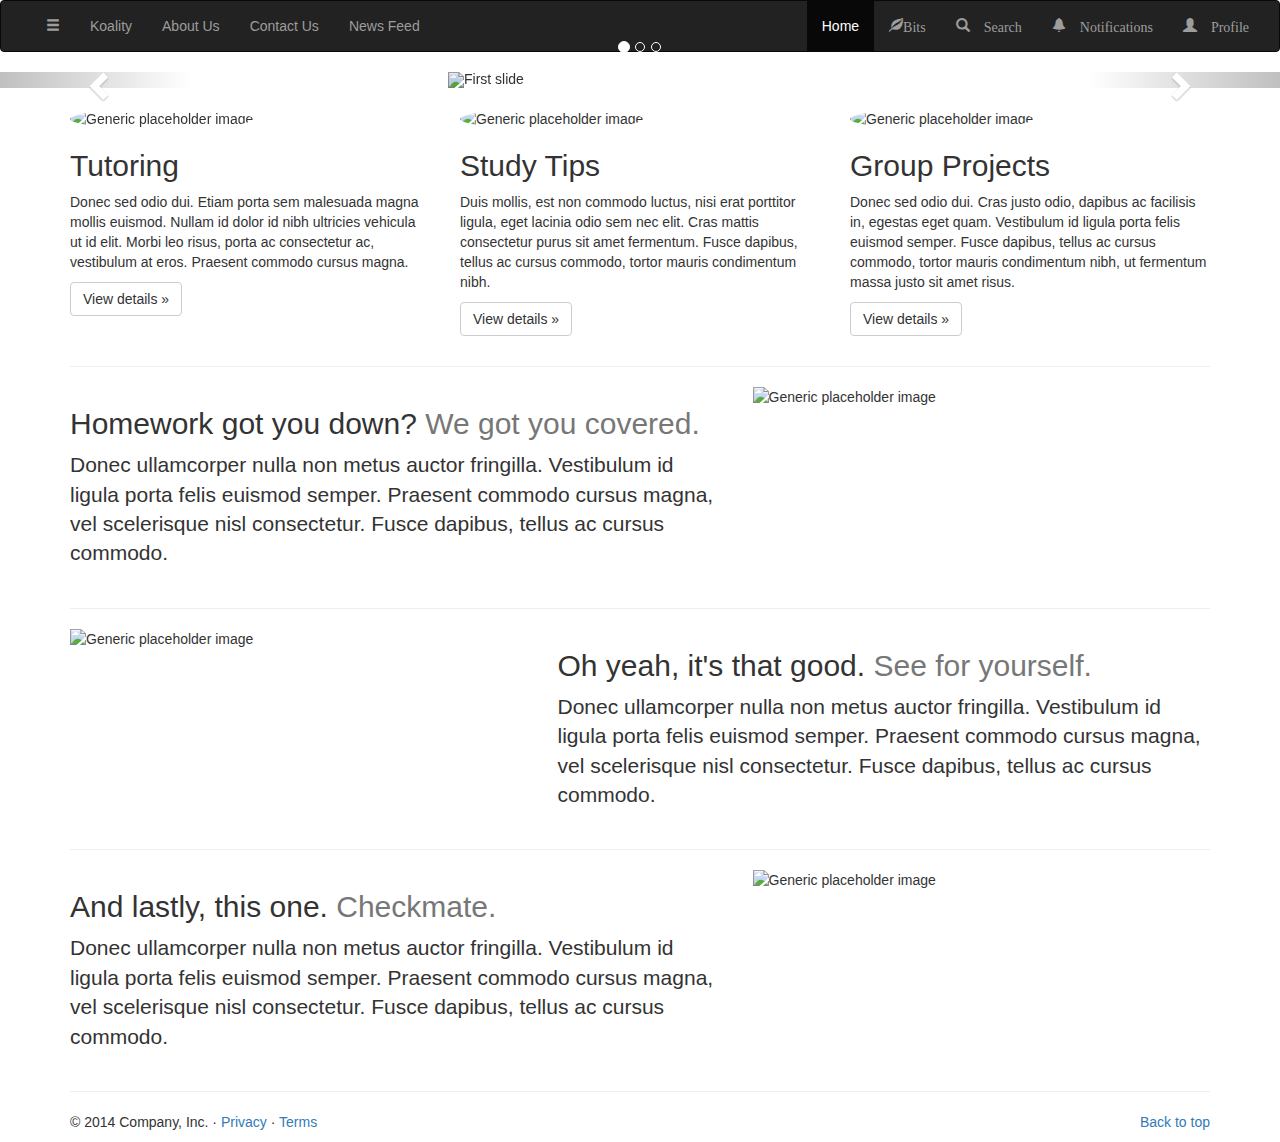
==== koality.html @ a30505aa "Update koality.html" ====
<!DOCTYPE html>
<html lang="en">
  <head>
    <meta charset="utf-8">
    <meta http-equiv="X-UA-Compatible" content="IE=edge">
    <meta name="viewport" content="width=device-width, initial-scale=1">
    <!-- The above 3 meta tags *must* come first in the head; any other head content must come *after* these tags -->
    <title>Home</title>

    <!-- Bootstrap -->
    <link rel="stylesheet" href="https://maxcdn.bootstrapcdn.com/bootstrap/3.3.5/css/bootstrap.min.css">

    <script src="https://ajax.googleapis.com/ajax/libs/jquery/1.11.3/jquery.min.js"></script>
  <script src="http://maxcdn.bootstrapcdn.com/bootstrap/3.3.5/js/bootstrap.min.js"></script>
  
  <style>

  img.first-slide { -webkit-filter: brightness(95%);}
  img.second-slide { -webkit-filter: brightness(85%);}
  img.third-slide { -webkit-filter: brightness(75%);}

  .carousel-inner > .item > img,
  .carousel-inner > .item > a > img {
      width: 30%;
      margin: auto;
  }
  </style>
  </head>
  <body>
  		<!--- Navigation bar -->
  <!--- Dashboard-->
  <nav class="navbar navbar-inverse">
  <div class="container-fluid">
    <div class="navbar-header">
      </div>

      <div class="collapse navbar-collapse" id="myNavbar">
        <button type="button"  class="navbar-toggle" data-toggle="collapse" data-target="#myNavbar">
      </button>
      <ul class="nav navbar-nav navbar-left">
        <li class = "dropdown">
          <a class="dropdown-toggle" data-toggle="dropdown" href="#"><span class="glyphicon glyphicon-menu-hamburger"></span></a>
          <ul class="dropdown-menu">
            <li><a href="#"><span class="glyphicon glyphicon-list-alt"> Contacts</span></a></li>
            <li><a href="#"><span class="glyphicon glyphicon-book"> Calendar</a></li>
            <li><a href="#"><span class="glyphicon glyphicon-inbox"> Messages</a></li>
            <li><a href="#"><span class="glyphicon glyphicon-envelope"> Invites</a></li>
            <li><a href="#">Get <span class="glyphicon glyphicon-leaf">Bits</a></li>
            <li><a href="#"><span class="glyphicon glyphicon-circle-arrow-up"> Upgrade</a></li>
            <li><a href="#"><span class="glyphicon glyphicon-edit"> Request an answer</a></li>
            <li><a href="#"><span class="glyphicon glyphicon-cog"> Settings</a></li>
            <li><a href="#"><span class="glyphicon glyphicon-transfer"> Help and Feedback</a></li>
          </ul>
        </li>
        <li><a href="koality.html">Koality</a></li>
        <li><a href="#">About Us</a></li>
        <li><a href="#">Contact Us</a></li>
        <li><a href="#">News Feed</a></li>
      </ul>



        <!-- Nav Bar and Buttons for the nav bar **
    <div id="navbar" class="navbar-collapse collapse">
    ** Drop down buttons for the navigation bar uptop
    <div>-->
      
       <ul class="nav navbar-nav navbar-right">
          <li class="active"><a href="koality.html">Home</a></li>
           <li><a href="#"><span class="glyphicon glyphicon-leaf">Bits</span></a></li>
           <li><a href="#"><span class="glyphicon glyphicon-search"> Search</span></a></li>
           <li><a href="#"><span class="glyphicon glyphicon-bell"> Notifications</a></li> 
           <li><a href="userpage.html"><span class="glyphicon glyphicon-user"> Profile</span></a></li>  
         </ul>      
    </div>
    </div>
  </nav>

    <div id="myCarousel" class="carousel slide" data-ride="carousel">
      <!-- Indicators -->
      <ol class="carousel-indicators">
        <li data-target="#myCarousel" data-slide-to="0" class="active"></li>
        <li data-target="#myCarousel" data-slide-to="1"></li>
        <li data-target="#myCarousel" data-slide-to="2"></li>
      </ol>
      <!-- Wrapper for slides-->
      <div class="carousel-inner" role="listbox">
        <div class="item active">
          <img class="first-slide" src="http://s1.hulkshare.com/song_images/original/3/5/8/358c4a4f228be933f0bfcb53c6541224.jpg?dd=1409566936" alt="First slide">
          <div class="container">
            <div class="carousel-caption">
              <h1>Koality</h1>
              <p class><b>Help make our services better!</b></p>
              <p><a class="btn btn-lg btn-primary" href="#" role="button">Sign up today</a></p>
            </div>
          </div>
        </div>
        <div class="item">
          <img class="second-slide" src="http://blog.tigerbookstore.com/wp-content/uploads/2013/04/study.jpg" alt="Second slide">
          <div class="container">
            <div class="carousel-caption">
              <h1>Make a study group!</h1>
              <p><b>Get more work done with friends close and far away.</b></p>
              <p><a class="btn btn-lg btn-primary" href="#" role="button">Learn more</a></p>
            </div>
          </div>
        </div>



        <div class="item">
          <img class="third-slide" src="http://listerart.com.au/wp-content/uploads/2015/06/Productivity1.jpg" alt="Third slide">
          <div class="container">
            <div class="carousel-caption">
              <h1>Productivity at its finest.</h1>
              <p class="pic3"><b>With our api you can create and upload documents with office 365,</b></p>
              <p class ="pic32"><b> save them to your onedrive, and share them instantaneously with others!</b></p>
              <p><a class="btn btn-lg btn-primary" href="#" role="button">Browse gallery</a></p>
            </div>
          </div>
        </div>
      </div>
      <a class="left carousel-control" href="#myCarousel" role="button" data-slide="prev">
        <span class="glyphicon glyphicon-chevron-left" aria-hidden="true"></span>
        <span class="sr-only">Previous</span>
      </a>
      <a class="right carousel-control" href="#myCarousel" role="button" data-slide="next">
        <span class="glyphicon glyphicon-chevron-right" aria-hidden="true"></span>
        <span class="sr-only">Next</span>
      </a>
    </div><!-- /.carousel -->


    <!-- Marketing messaging and featurettes
    ================================================== -->
    <!-- Wrap the rest of the page in another container to center all the content. -->
    <br>
    <div class="container marketing">

      <!-- Three columns of text below the carousel -->
      <div class="row">
        <div class="col-lg-4">
          <img class="img-circle" src="http://hollywoodhillshigh.browardschools.com/images/HollywoodHillsHigh/media_center/tutoring.jpg" alt="Generic placeholder image" width="140" height="140">
          <h2>Tutoring</h2>
          <p>Donec sed odio dui. Etiam porta sem malesuada magna mollis euismod. Nullam id dolor id nibh ultricies vehicula ut id elit. Morbi leo risus, porta ac consectetur ac, vestibulum at eros. Praesent commodo cursus magna.</p>
          <p><a class="btn btn-default" href="#" role="button">View details &raquo;</a></p>
        </div><!-- /.col-lg-4 -->
        <div class="col-lg-4">
          <img class="img-circle" src="https://lh6.ggpht.com/lhf4a5TrZgqWFCrI0Gtc1DSc1lAyUky79x6u5omli559osXZPGHbx0y06er28j-AUQ=w300" alt="Generic placeholder image" width="140" height="140">
          <h2>Study Tips</h2>
          <p>Duis mollis, est non commodo luctus, nisi erat porttitor ligula, eget lacinia odio sem nec elit. Cras mattis consectetur purus sit amet fermentum. Fusce dapibus, tellus ac cursus commodo, tortor mauris condimentum nibh.</p>
          <p><a class="btn btn-default" href="#" role="button">View details &raquo;</a></p>
        </div><!-- /.col-lg-4 -->
        <div class="col-lg-4">
          <img class="img-circle" src="http://moodle.sou.edu/pluginfile.php/279042/mod_book/chapter/13555/group3.gif" alt="Generic placeholder image" width="140" height="140">
          <h2>Group Projects</h2>
          <p>Donec sed odio dui. Cras justo odio, dapibus ac facilisis in, egestas eget quam. Vestibulum id ligula porta felis euismod semper. Fusce dapibus, tellus ac cursus commodo, tortor mauris condimentum nibh, ut fermentum massa justo sit amet risus.</p>
          <p><a class="btn btn-default" href="#" role="button">View details &raquo;</a></p>
        </div><!-- /.col-lg-4 -->
      </div><!-- /.row -->


      <!-- START THE FEATURETTES -->

      <hr class="featurette-divider">

      <div class="row featurette">
        <div class="col-md-7">
          <h2 class="featurette-heading">Homework got you down?<span class="text-muted"> We got you covered.</span></h2>
          <p class="lead">Donec ullamcorper nulla non metus auctor fringilla. Vestibulum id ligula porta felis euismod semper. Praesent commodo cursus magna, vel scelerisque nisl consectetur. Fusce dapibus, tellus ac cursus commodo.</p>
        </div>
        <div class="col-md-5">
          <img class="featurette-image img-responsive center-block" data-src="holder.js/500x500/auto" alt="Generic placeholder image">
        </div>
      </div>

      <hr class="featurette-divider">

      <div class="row featurette">
        <div class="col-md-7 col-md-push-5">
          <h2 class="featurette-heading">Oh yeah, it's that good. <span class="text-muted">See for yourself.</span></h2>
          <p class="lead">Donec ullamcorper nulla non metus auctor fringilla. Vestibulum id ligula porta felis euismod semper. Praesent commodo cursus magna, vel scelerisque nisl consectetur. Fusce dapibus, tellus ac cursus commodo.</p>
        </div>
        <div class="col-md-5 col-md-pull-7">
          <img class="featurette-image img-responsive center-block" data-src="holder.js/500x500/auto" alt="Generic placeholder image">
        </div>
      </div>

      <hr class="featurette-divider">

      <div class="row featurette">
        <div class="col-md-7">
          <h2 class="featurette-heading">And lastly, this one. <span class="text-muted">Checkmate.</span></h2>
          <p class="lead">Donec ullamcorper nulla non metus auctor fringilla. Vestibulum id ligula porta felis euismod semper. Praesent commodo cursus magna, vel scelerisque nisl consectetur. Fusce dapibus, tellus ac cursus commodo.</p>
        </div>
        <div class="col-md-5">
          <img class="featurette-image img-responsive center-block" data-src="holder.js/500x500/auto" alt="Generic placeholder image">
        </div>
      </div>

      <hr class="featurette-divider">

      <!-- /END THE FEATURETTES -->


      <!-- FOOTER -->
      <footer>
        <p class="pull-right"><a href="#">Back to top</a></p>
        <p>&copy; 2014 Company, Inc. &middot; <a href="#">Privacy</a> &middot; <a href="#">Terms</a></p>
      </footer>

    </div><!-- /.container -->


  </body>
</html>
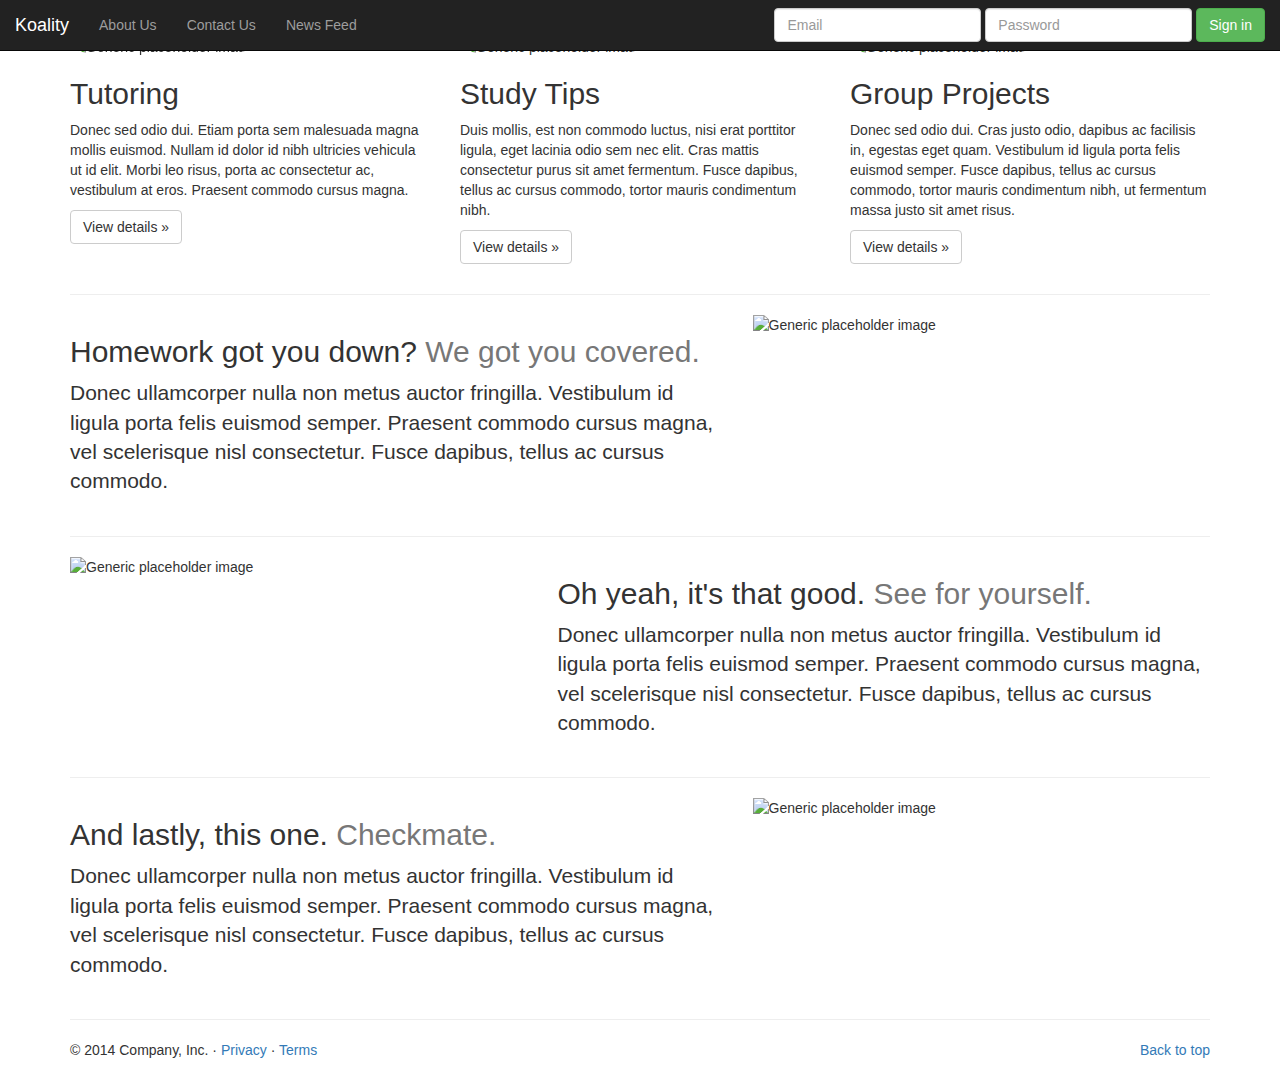
==== commit c2ee6726: "Update koality.html" ====
--- a/koality.html
+++ b/koality.html
@@ -28,51 +28,31 @@
   </style>
   </head>
   <body>
-  		<!--- Navigation bar -->
-  <!--- Dashboard-->
-  <nav class="navbar navbar-inverse">
+      <!--- Navigation bar -->
+  <nav class="navbar navbar-inverse navbar-fixed-top">
   <div class="container-fluid">
     <div class="navbar-header">
-      </div>
+    <a class="navbar-brand" href="#">Koality</a>
+    </div>
+    <!--- Buttons for the nav bar -->
+    <div id="navbar" class="navbar-collapse collapse">
 
-      <div class="collapse navbar-collapse" id="myNavbar">
-        <button type="button"  class="navbar-toggle" data-toggle="collapse" data-target="#myNavbar">
-      </button>
-      <ul class="nav navbar-nav navbar-left">
-        <li class = "dropdown">
-          <a class="dropdown-toggle" data-toggle="dropdown" href="#"><span class="glyphicon glyphicon-menu-hamburger"></span></a>
-          <ul class="dropdown-menu">
-            <li><a href="#"><span class="glyphicon glyphicon-list-alt"> Contacts</span></a></li>
-            <li><a href="#"><span class="glyphicon glyphicon-book"> Calendar</a></li>
-            <li><a href="#"><span class="glyphicon glyphicon-inbox"> Messages</a></li>
-            <li><a href="#"><span class="glyphicon glyphicon-envelope"> Invites</a></li>
-            <li><a href="#">Get <span class="glyphicon glyphicon-leaf">Bits</a></li>
-            <li><a href="#"><span class="glyphicon glyphicon-circle-arrow-up"> Upgrade</a></li>
-            <li><a href="#"><span class="glyphicon glyphicon-edit"> Request an answer</a></li>
-            <li><a href="#"><span class="glyphicon glyphicon-cog"> Settings</a></li>
-            <li><a href="#"><span class="glyphicon glyphicon-transfer"> Help and Feedback</a></li>
-          </ul>
-        </li>
-        <li><a href="koality.html">Koality</a></li>
+          <form class="navbar-form navbar-right">
+            <div class="form-group">
+              <input type="text" placeholder="Email" class="form-control">
+        </div>        
+        <div class="form-group">
+              <input type="password" placeholder="Password" class="form-control">
+            </div>
+            <button type="submit" class="btn btn-success">Sign in</button>
+          </form>
+    <!--- Drop down buttons for the navigation bar uptop -->
+    <div>
+      <ul class="nav navbar-nav">
         <li><a href="#">About Us</a></li>
-        <li><a href="#">Contact Us</a></li>
+        <li><a href="#">Contact Us</a></li> 
         <li><a href="#">News Feed</a></li>
       </ul>
-
-
-
-        <!-- Nav Bar and Buttons for the nav bar **
-    <div id="navbar" class="navbar-collapse collapse">
-    ** Drop down buttons for the navigation bar uptop
-    <div>-->
-      
-       <ul class="nav navbar-nav navbar-right">
-          <li class="active"><a href="koality.html">Home</a></li>
-           <li><a href="#"><span class="glyphicon glyphicon-leaf">Bits</span></a></li>
-           <li><a href="#"><span class="glyphicon glyphicon-search"> Search</span></a></li>
-           <li><a href="#"><span class="glyphicon glyphicon-bell"> Notifications</a></li> 
-           <li><a href="userpage.html"><span class="glyphicon glyphicon-user"> Profile</span></a></li>  
-         </ul>      
     </div>
     </div>
   </nav>
@@ -215,3 +195,4 @@
 
   </body>
 </html>
+
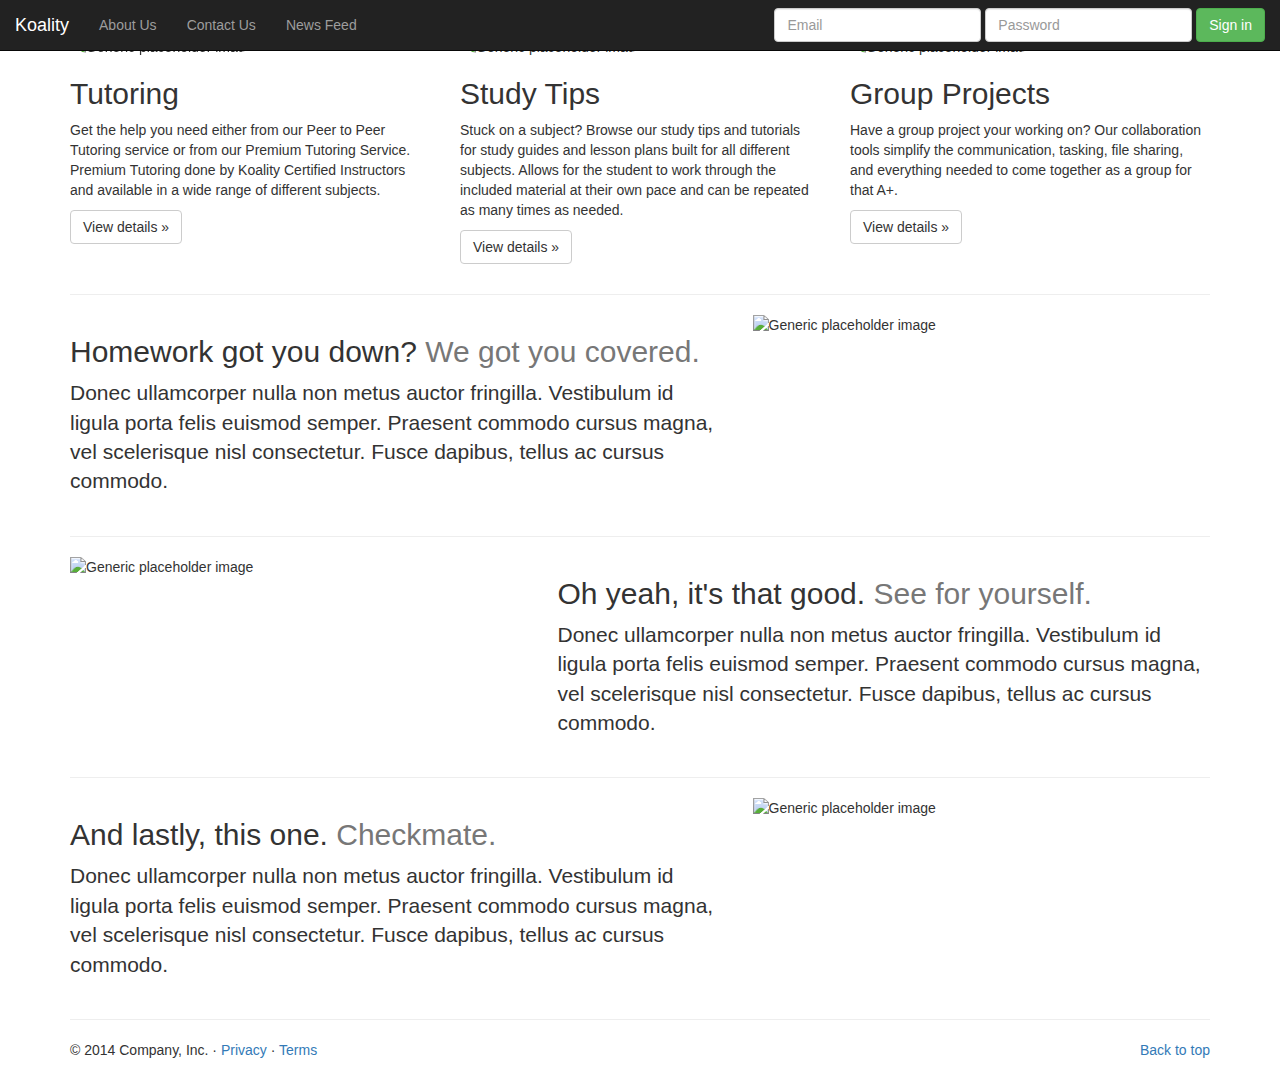
==== commit 8c866c90: "Update koality.html" ====
--- a/koality.html
+++ b/koality.html
@@ -123,19 +123,19 @@
         <div class="col-lg-4">
           <img class="img-circle" src="http://hollywoodhillshigh.browardschools.com/images/HollywoodHillsHigh/media_center/tutoring.jpg" alt="Generic placeholder image" width="140" height="140">
           <h2>Tutoring</h2>
-          <p>Donec sed odio dui. Etiam porta sem malesuada magna mollis euismod. Nullam id dolor id nibh ultricies vehicula ut id elit. Morbi leo risus, porta ac consectetur ac, vestibulum at eros. Praesent commodo cursus magna.</p>
+          <p>Get the help you need either from our Peer to Peer Tutoring service or from our Premium Tutoring Service. Premium Tutoring done by Koality Certified Instructors and available in a wide range of different subjects.</p>
           <p><a class="btn btn-default" href="#" role="button">View details &raquo;</a></p>
         </div><!-- /.col-lg-4 -->
         <div class="col-lg-4">
           <img class="img-circle" src="https://lh6.ggpht.com/lhf4a5TrZgqWFCrI0Gtc1DSc1lAyUky79x6u5omli559osXZPGHbx0y06er28j-AUQ=w300" alt="Generic placeholder image" width="140" height="140">
           <h2>Study Tips</h2>
-          <p>Duis mollis, est non commodo luctus, nisi erat porttitor ligula, eget lacinia odio sem nec elit. Cras mattis consectetur purus sit amet fermentum. Fusce dapibus, tellus ac cursus commodo, tortor mauris condimentum nibh.</p>
+          <p>Stuck on a subject? Browse our study tips and tutorials for study guides and lesson plans built for all different subjects. Allows for the student to work through the included material at their own pace and can be repeated as many times as needed.</p>
           <p><a class="btn btn-default" href="#" role="button">View details &raquo;</a></p>
         </div><!-- /.col-lg-4 -->
         <div class="col-lg-4">
           <img class="img-circle" src="http://moodle.sou.edu/pluginfile.php/279042/mod_book/chapter/13555/group3.gif" alt="Generic placeholder image" width="140" height="140">
           <h2>Group Projects</h2>
-          <p>Donec sed odio dui. Cras justo odio, dapibus ac facilisis in, egestas eget quam. Vestibulum id ligula porta felis euismod semper. Fusce dapibus, tellus ac cursus commodo, tortor mauris condimentum nibh, ut fermentum massa justo sit amet risus.</p>
+          <p>Have a group project your working on? Our collaboration tools simplify the communication, tasking, file sharing, and everything needed to come together as a group for that A+.</p>
           <p><a class="btn btn-default" href="#" role="button">View details &raquo;</a></p>
         </div><!-- /.col-lg-4 -->
       </div><!-- /.row -->
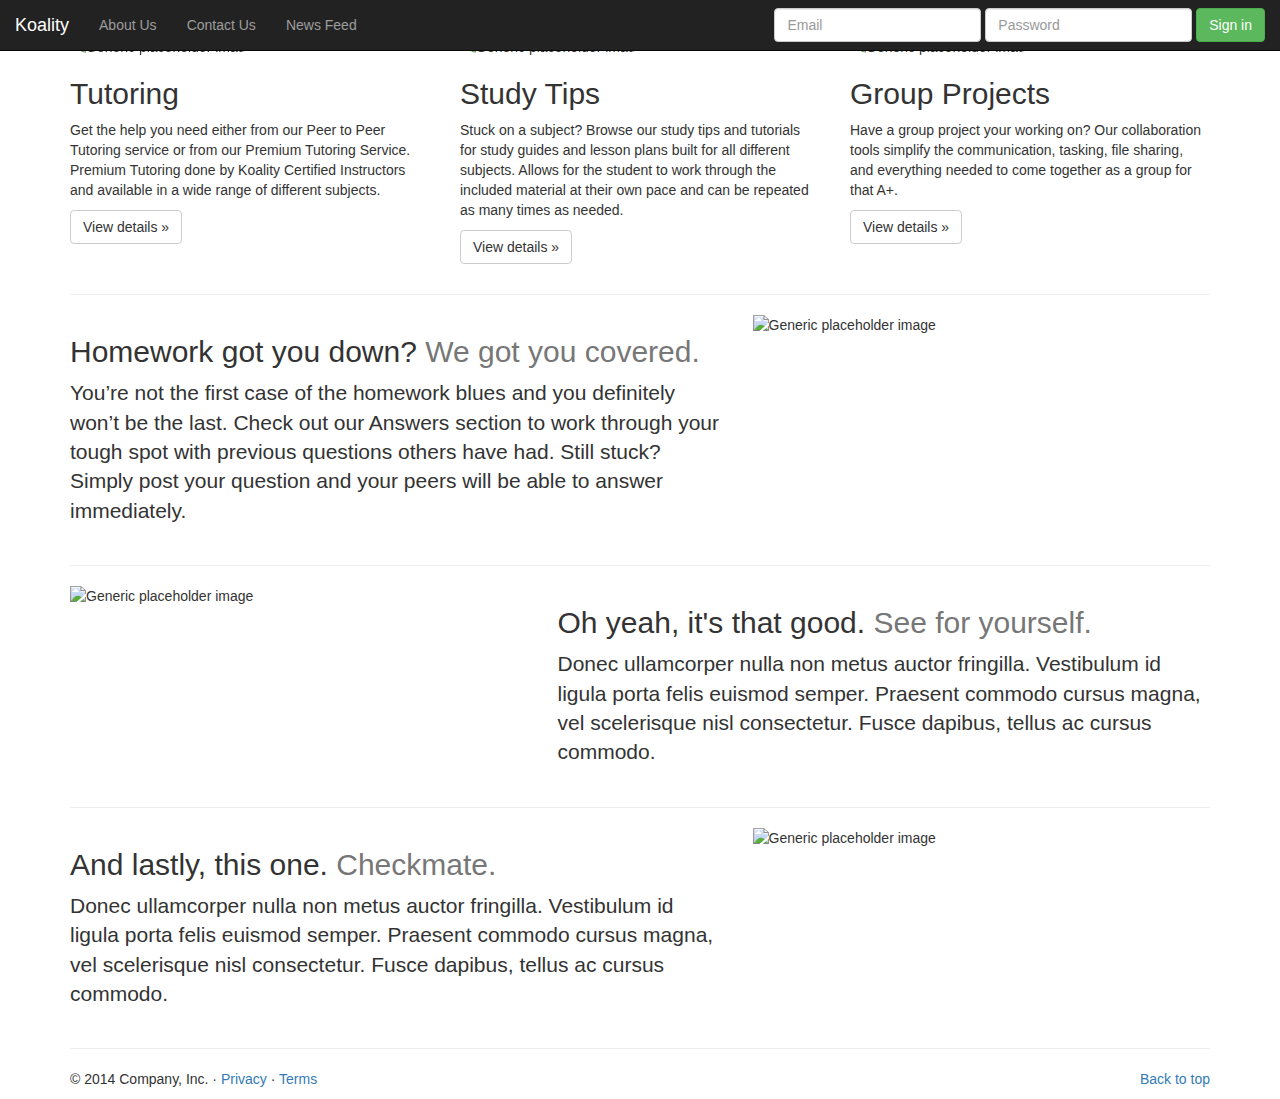
==== commit e2dcc0aa: "Update koality.html" ====
--- a/koality.html
+++ b/koality.html
@@ -148,10 +148,10 @@
       <div class="row featurette">
         <div class="col-md-7">
           <h2 class="featurette-heading">Homework got you down?<span class="text-muted"> We got you covered.</span></h2>
-          <p class="lead">Donec ullamcorper nulla non metus auctor fringilla. Vestibulum id ligula porta felis euismod semper. Praesent commodo cursus magna, vel scelerisque nisl consectetur. Fusce dapibus, tellus ac cursus commodo.</p>
+          <p class="lead">You’re not the first case of the homework blues and you definitely won’t be the last. Check out our Answers section to work through your tough spot with previous questions others have had. Still stuck? Simply post your question and your peers will be able to answer immediately.</p>
         </div>
         <div class="col-md-5">
-          <img class="featurette-image img-responsive center-block" data-src="holder.js/500x500/auto" alt="Generic placeholder image">
+          <img class="featurette-image img-responsive center-block" src="http://p7cdn4static.sharpschool.com/UserFiles/Servers/Server_6861/Image/General%202/homework.png" alt="Generic placeholder image">
         </div>
       </div>
 
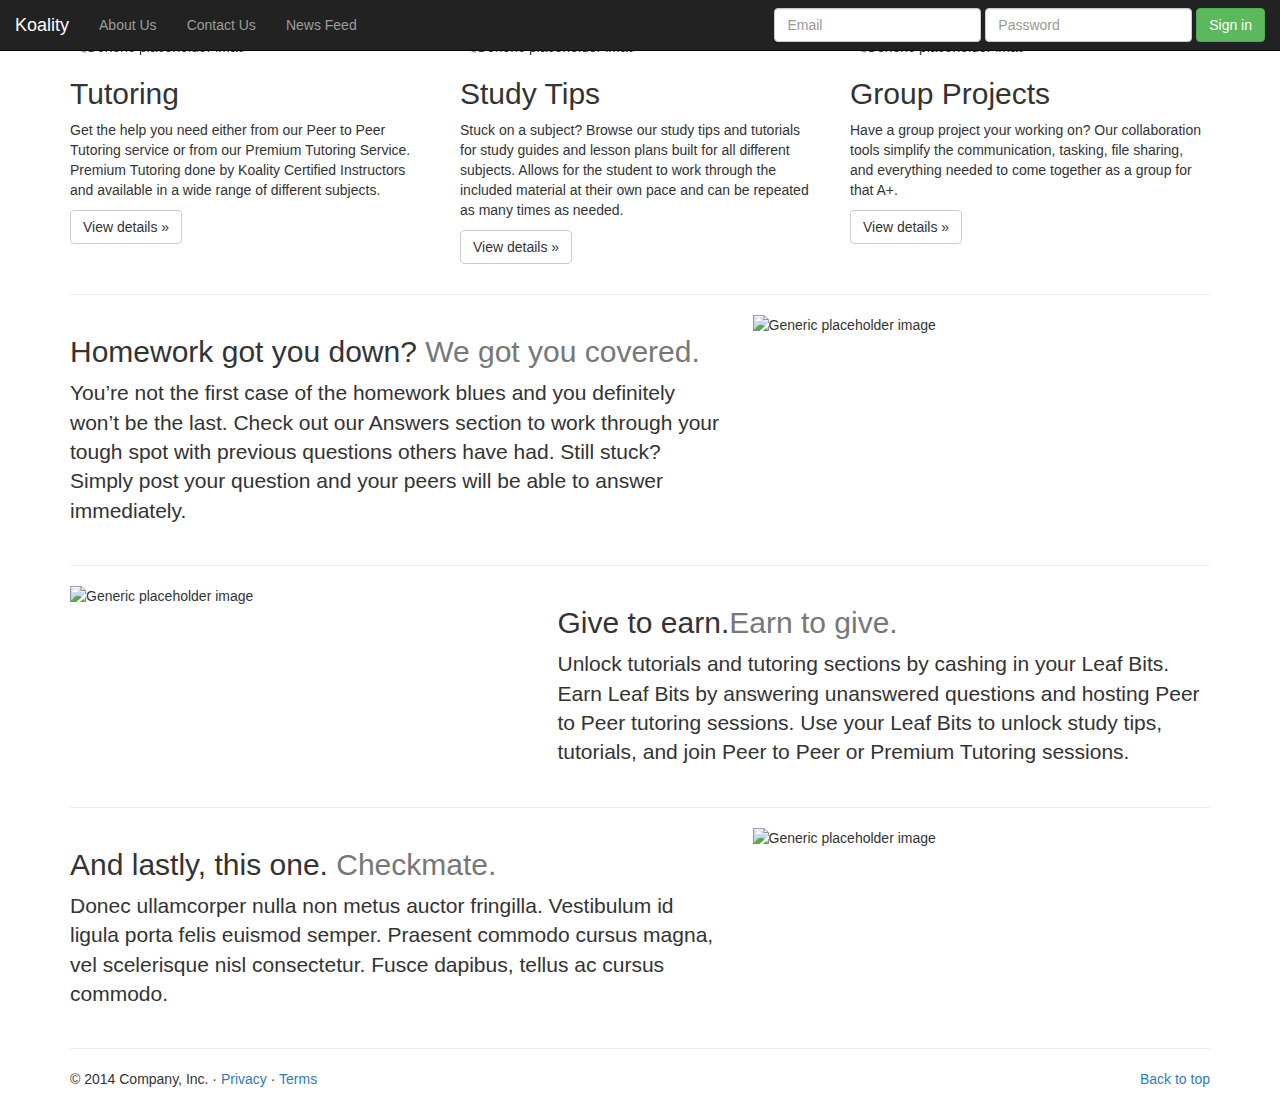
==== commit 2809dc90: "Update koality.html" ====
--- a/koality.html
+++ b/koality.html
@@ -159,11 +159,11 @@
 
       <div class="row featurette">
         <div class="col-md-7 col-md-push-5">
-          <h2 class="featurette-heading">Oh yeah, it's that good. <span class="text-muted">See for yourself.</span></h2>
-          <p class="lead">Donec ullamcorper nulla non metus auctor fringilla. Vestibulum id ligula porta felis euismod semper. Praesent commodo cursus magna, vel scelerisque nisl consectetur. Fusce dapibus, tellus ac cursus commodo.</p>
+          <h2 class="featurette-heading">Give to earn.<span class="text-muted">Earn to give.</span></h2>
+          <p class="lead">Unlock tutorials and tutoring sections by cashing in your Leaf Bits. Earn Leaf Bits by answering unanswered questions and hosting Peer to Peer tutoring sessions. Use your Leaf Bits to unlock study tips, tutorials, and join Peer to Peer or Premium Tutoring sessions.</p>
         </div>
         <div class="col-md-5 col-md-pull-7">
-          <img class="featurette-image img-responsive center-block" data-src="holder.js/500x500/auto" alt="Generic placeholder image">
+          <img class="featurette-image img-responsive center-block" src="http://www.picgifs.com/clip-art/flowers-and-plants/leaves/clip-art-leaves-346493.jpg" alt="Generic placeholder image">
         </div>
       </div>
 
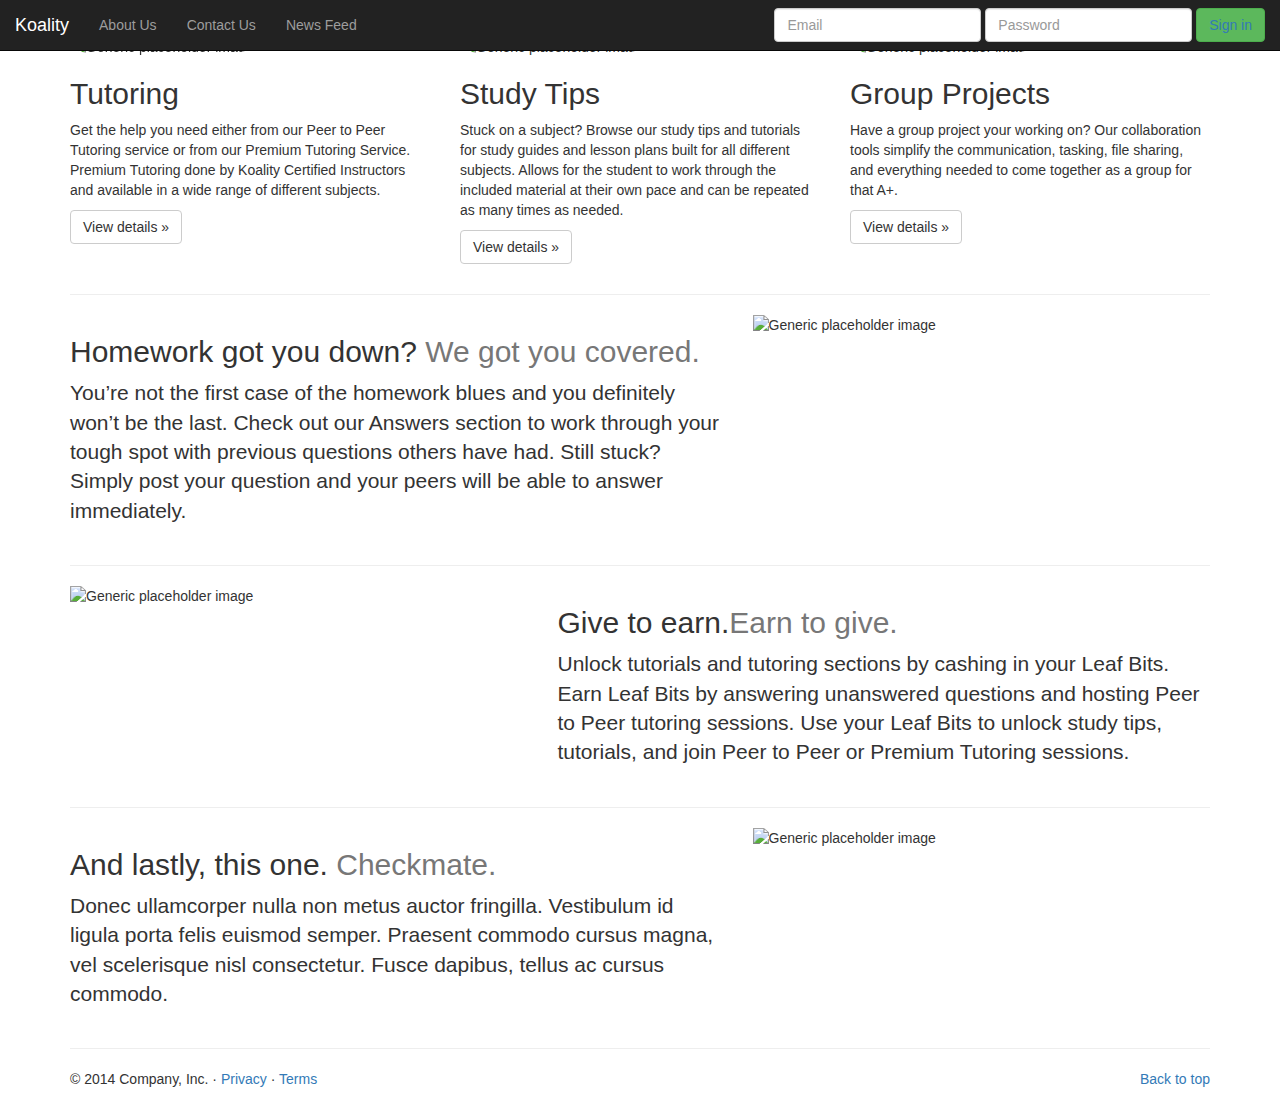
==== commit d1cea4be: "Update koality.html" ====
--- a/koality.html
+++ b/koality.html
@@ -44,7 +44,7 @@
         <div class="form-group">
               <input type="password" placeholder="Password" class="form-control">
             </div>
-            <button type="submit" class="btn btn-success">Sign in</button>
+            <button type="submit" class="btn btn-success"><a href="userpage.html">Sign in</a></button>
           </form>
     <!--- Drop down buttons for the navigation bar uptop -->
     <div>
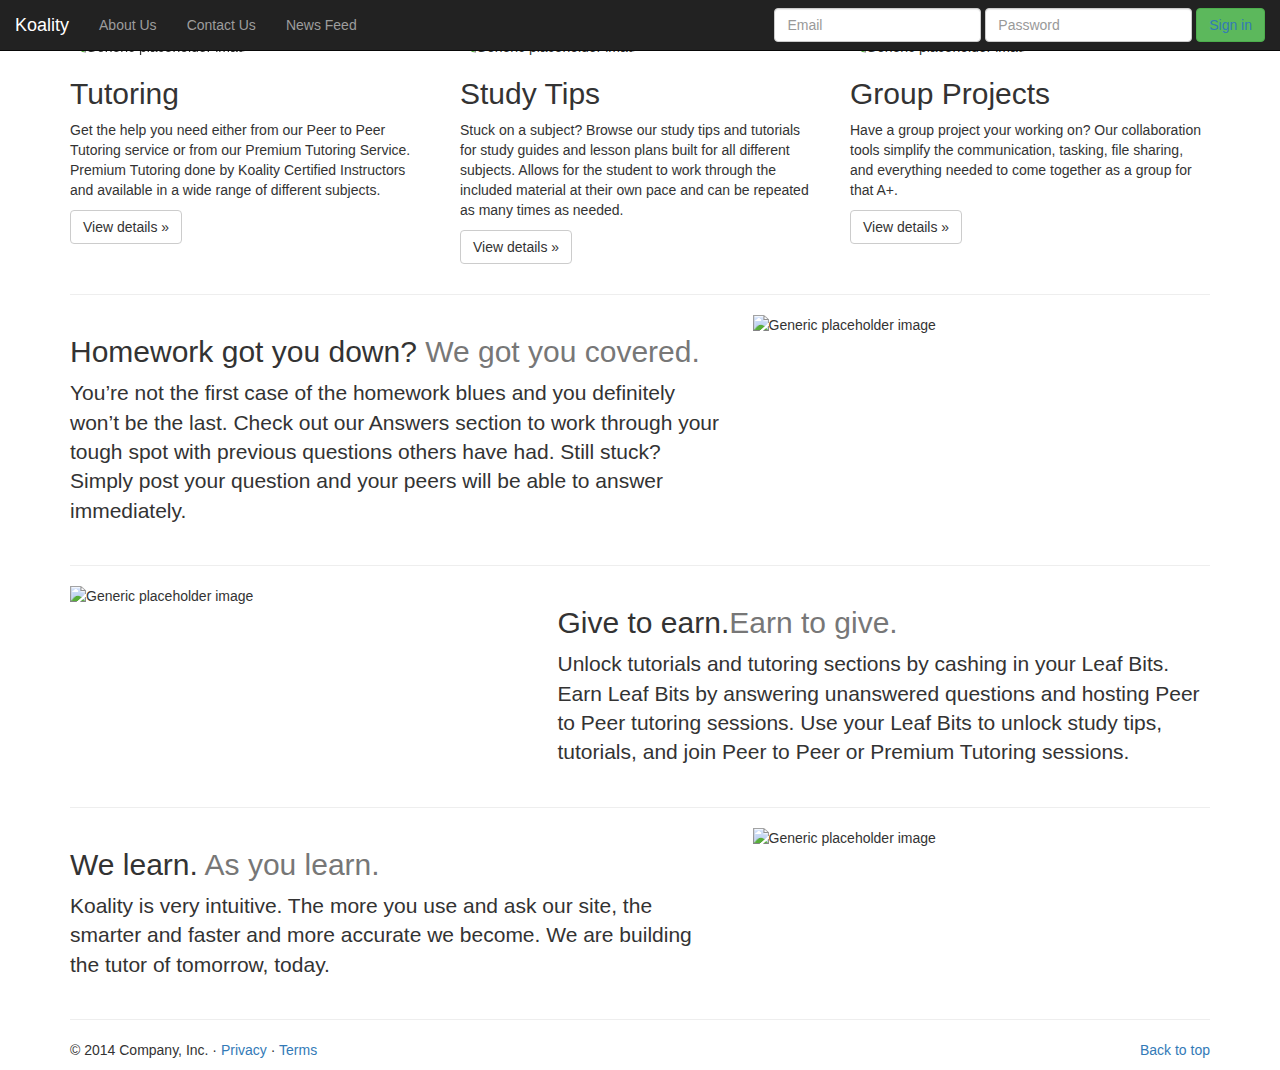
==== commit 54b60d2c: "Update koality.html" ====
--- a/koality.html
+++ b/koality.html
@@ -171,11 +171,11 @@
 
       <div class="row featurette">
         <div class="col-md-7">
-          <h2 class="featurette-heading">And lastly, this one. <span class="text-muted">Checkmate.</span></h2>
-          <p class="lead">Donec ullamcorper nulla non metus auctor fringilla. Vestibulum id ligula porta felis euismod semper. Praesent commodo cursus magna, vel scelerisque nisl consectetur. Fusce dapibus, tellus ac cursus commodo.</p>
+          <h2 class="featurette-heading">We learn. <span class="text-muted">As you learn.</span></h2>
+          <p class="lead">Koality is very intuitive. The more you use and ask our site, the smarter and faster and more accurate we become. We are building the tutor of tomorrow, today.</p>
         </div>
         <div class="col-md-5">
-          <img class="featurette-image img-responsive center-block" data-src="holder.js/500x500/auto" alt="Generic placeholder image">
+          <img class="featurette-image img-responsive center-block" src="http://b-i.forbesimg.com/meghanbiro/files/2013/05/elearning_image1.jpg" alt="Generic placeholder image">
         </div>
       </div>
 
